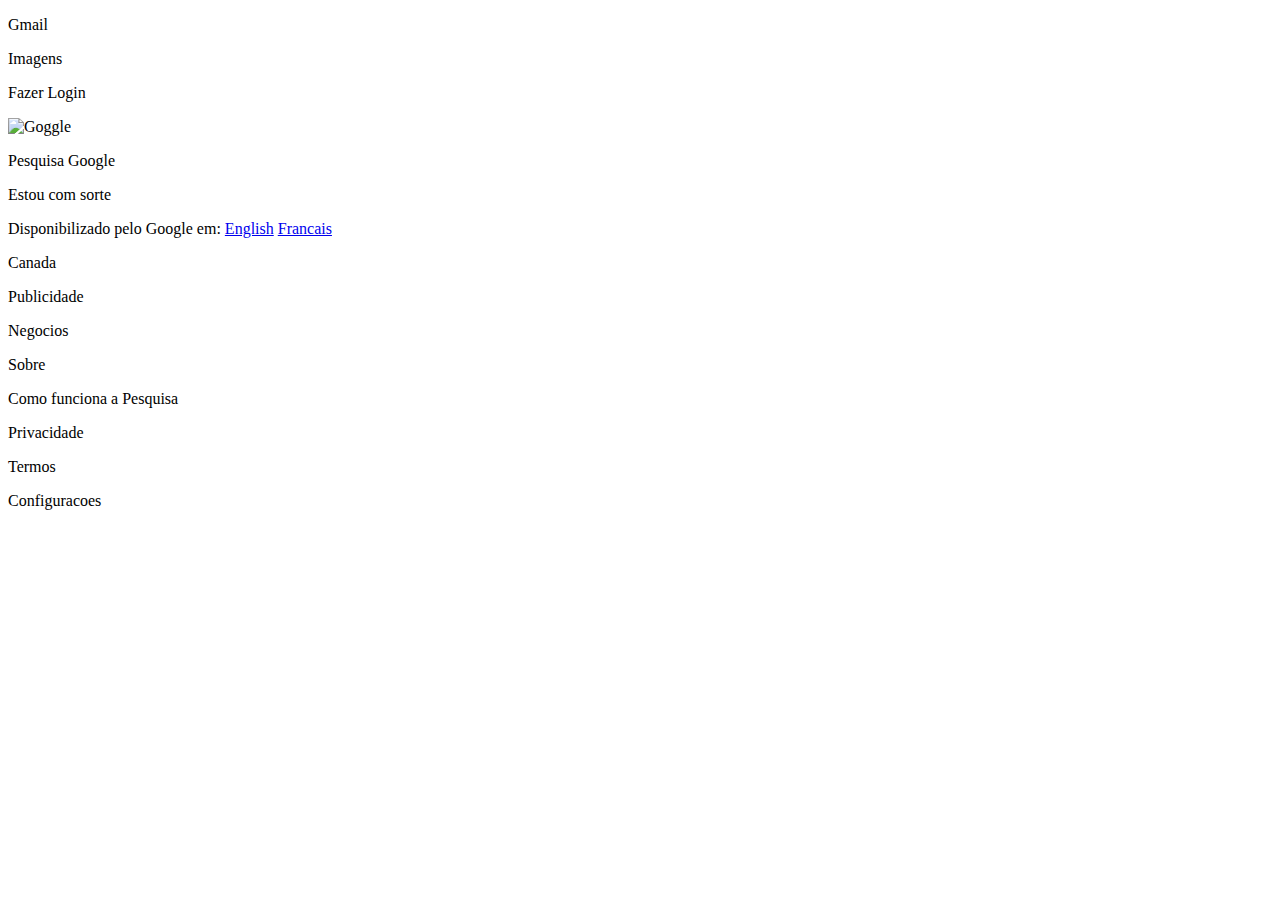
==== index.html @ f44c6bea "index.html" ====
<!DOCTYPE html>
<html>

<head>
	<title>Google</title>
  <link rel="stylesheet" href="style.css">
</head>

<body>
  <p>Gmail</p>
  <p>Imagens</p>
  <p>Fazer Login</p>
  
  <p><img src="https://www.google.com/images/branding/googlelogo/1x/googlelogo_color_272x92dp.png" width="120" height="90" alt="Goggle"></p>

  <p>Pesquisa Google </p>
  <p>Estou com sorte</p>
  <p>Disponibilizado pelo Google em: <a href="https://www.google.com"> English</a> <a href="https://www.google.com"> Francais</a></p>

  <p>Canada</p>
  <p>Publicidade</p>
  <p>Negocios</p>
  <p>Sobre</p>
	<p>Como funciona a Pesquisa</p>
  <p>Privacidade</p>
  <p>Termos</p>
  <p>Configuracoes</p>

</body> 

</html>
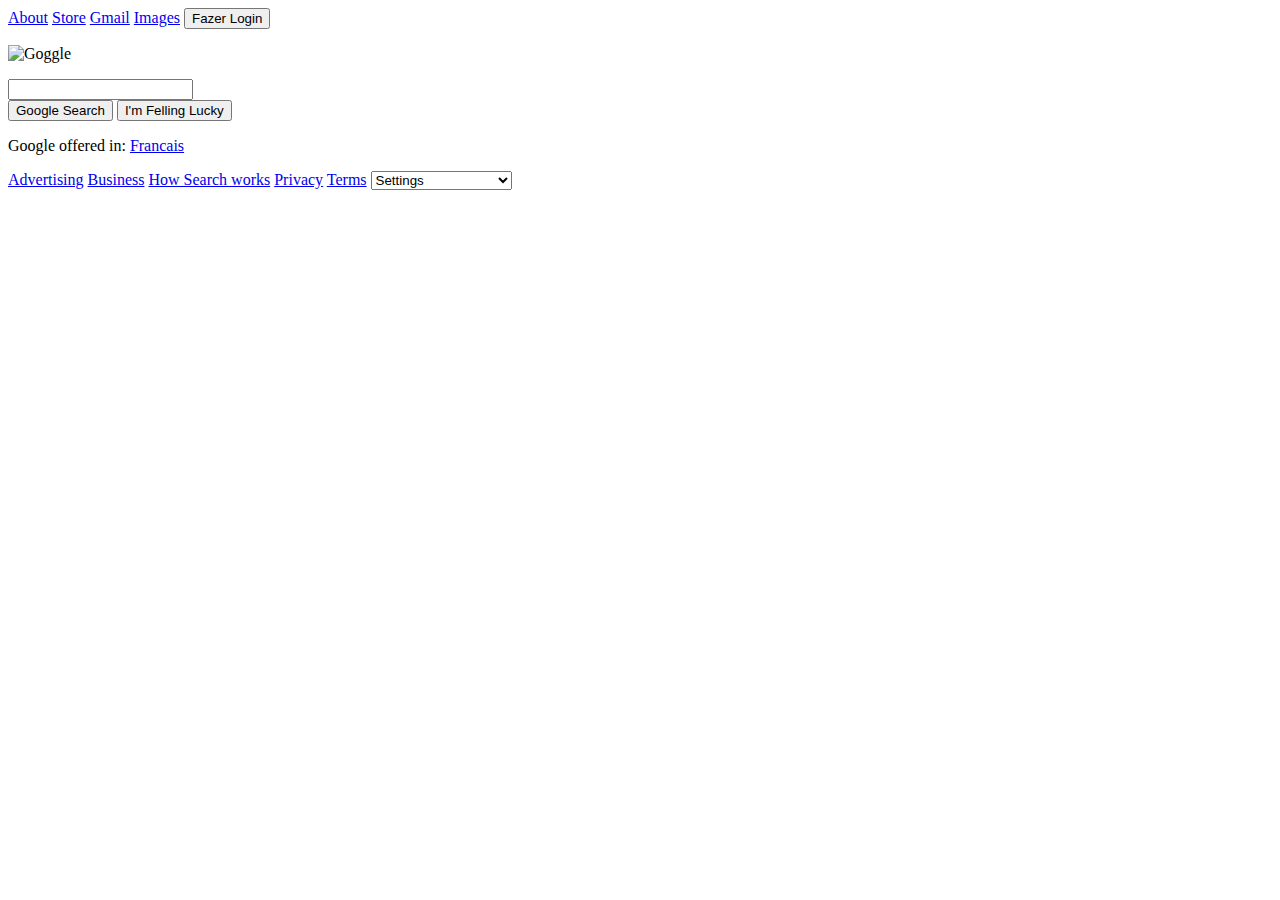
==== commit ecf75c4b: "index.html" ====
--- a/index.html
+++ b/index.html
@@ -7,24 +7,44 @@
 </head>
 
 <body>
-  <p>Gmail</p>
-  <p>Imagens</p>
-  <p>Fazer Login</p>
+
+  <div id="divBusca">
+    <a href="https://about.google/?fg=1&utm_source=google-CA&utm_medium=referral&utm_campaign=hp-header">About</a>
+    <a href="https://store.google.com/CA/?utm_source=hp_header&utm_medium=google_ooo&utm_campaign=GS100042&hl=en-CA">Store</a>
+    <a href="https://accounts.google.com/ServiceLogin?service=mail&passive=true&rm=false&continue=https://mail.google.com/mail/?tab%3Dwm%26ogbl&scc=1&ltmpl=default&ltmplcache=2&emr=1&osid=1#"> Gmail</a> 
+    <a href="https://www.google.ca/imghp?hl=fr&tab=wi&ogbl">Images</a>
+    <button id="btnFazerLogin">Fazer Login</button>
+  </div>
   
   <p><img src="https://www.google.com/images/branding/googlelogo/1x/googlelogo_color_272x92dp.png" width="120" height="90" alt="Goggle"></p>
 
-  <p>Pesquisa Google </p>
-  <p>Estou com sorte</p>
-  <p>Disponibilizado pelo Google em: <a href="https://www.google.com"> English</a> <a href="https://www.google.com"> Francais</a></p>
+  <div id="divBusca">
+    <input type="text"/>
+  </div>
 
-  <p>Canada</p>
-  <p>Publicidade</p>
-  <p>Negocios</p>
-  <p>Sobre</p>
-	<p>Como funciona a Pesquisa</p>
-  <p>Privacidade</p>
-  <p>Termos</p>
-  <p>Configuracoes</p>
+
+  <div id="divBusca">
+    <button id="btnPesquisarGoogle">Google Search</button>
+    <button id="btnEstoucomSorte">I'm Felling Lucky</button>
+  </div>
+
+  <p>Google offered in: <a href="https://www.google.com"> Francais</a></p>
+
+  <div id="divBusca">
+    <a href="https://ads.google.com/intl/en_ca/home/?subid=ww-ww-et-g-awa-a-g_hpafoot1_1!o2&utm_source=google.com&utm_medium=referral&utm_campaign=google_hpafooter&fg=1">Advertising</a>
+    <a href="https://www.google.com/services/?subid=ww-ww-et-g-awa-a-g_hpbfoot1_1!o2&utm_source=google.com&utm_medium=referral&utm_campaign=google_hpbfooter&fg=1#?modal_active=none">Business</a>
+    <a href="https://www.google.com/search/howsearchworks/?fg=1">How Search works</a>
+	  <a href="https://policies.google.com/privacy?fg=1">Privacy</a>
+    <a href="https://policies.google.com/terms?fg=1">Terms</a>
+      <select name="Settings">
+        <option value="SearchSettings">Settings</option>
+        <option value="AdvancedSearch">Advanced Search</option>
+        <option value="YourDatainSearch">Your Data in Search</option>
+        <option value="History">History</option>
+        <option value="SearchHelp">Search Help</option>
+        <option value="SendFeedback">Send Feedback</option>
+      </select>
+  </div>
 
 </body> 
 
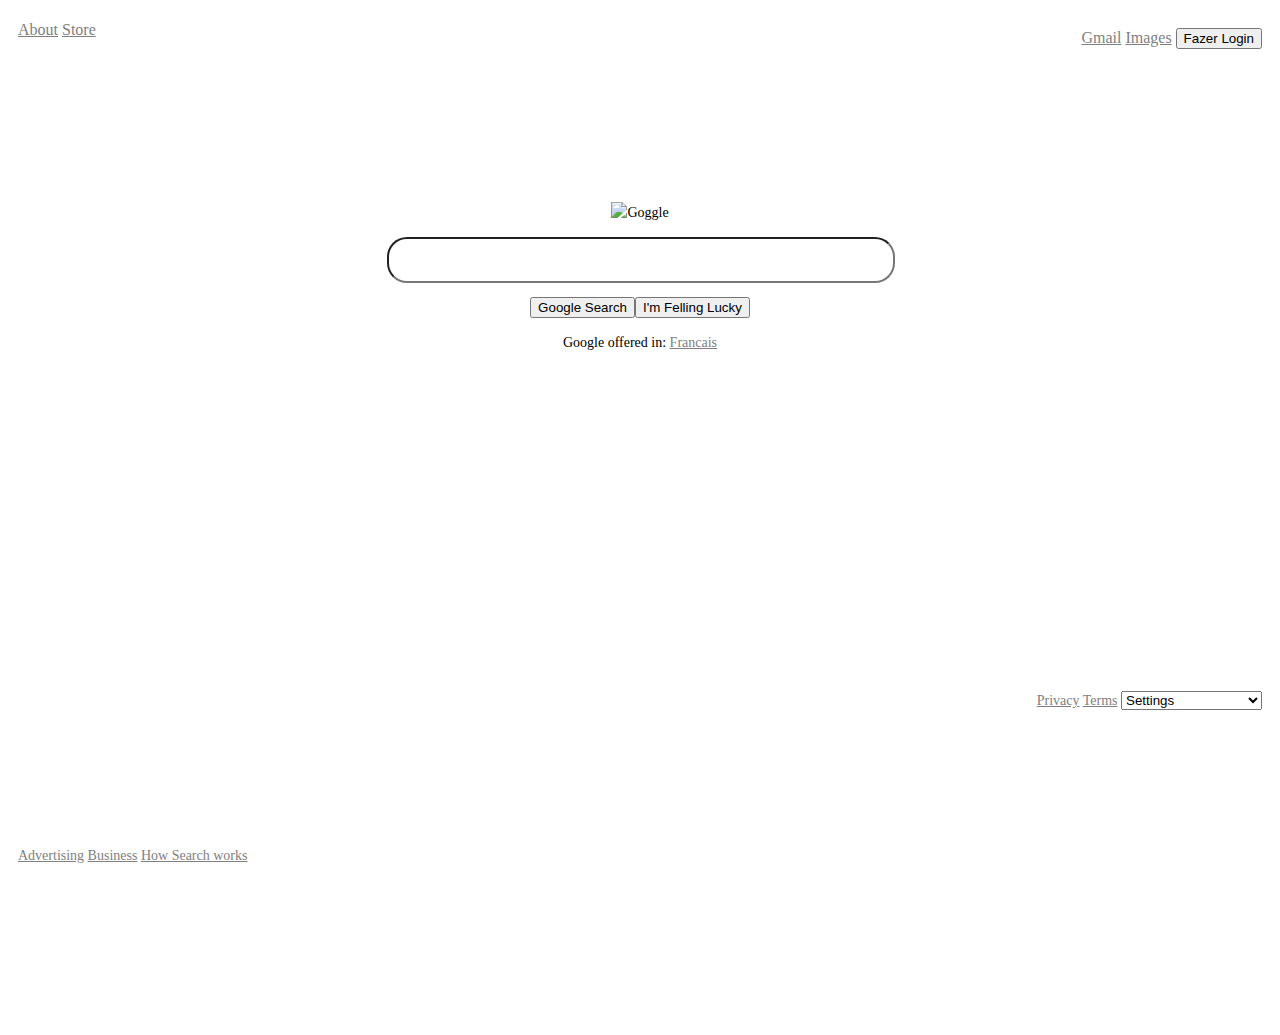
==== commit 0ba6499a: "index.html" ====
--- a/index.html
+++ b/index.html
@@ -3,48 +3,52 @@
 
 <head>
 	<title>Google</title>
-  <link rel="stylesheet" href="style.css">
+  <link rel="stylesheet" href="google-homepage-style.css">
 </head>
 
 <body>
 
-  <div id="divBusca">
+  <div id="top_left">
     <a href="https://about.google/?fg=1&utm_source=google-CA&utm_medium=referral&utm_campaign=hp-header">About</a>
     <a href="https://store.google.com/CA/?utm_source=hp_header&utm_medium=google_ooo&utm_campaign=GS100042&hl=en-CA">Store</a>
+  </div>
+
+  <div id="top_right">
     <a href="https://accounts.google.com/ServiceLogin?service=mail&passive=true&rm=false&continue=https://mail.google.com/mail/?tab%3Dwm%26ogbl&scc=1&ltmpl=default&ltmplcache=2&emr=1&osid=1#"> Gmail</a> 
     <a href="https://www.google.ca/imghp?hl=fr&tab=wi&ogbl">Images</a>
     <button id="btnFazerLogin">Fazer Login</button>
   </div>
   
-  <p><img src="https://www.google.com/images/branding/googlelogo/1x/googlelogo_color_272x92dp.png" width="120" height="90" alt="Goggle"></p>
+  
+    
+  <div id="centred"> 
+    <p><img src="https://www.google.com/images/branding/googlelogo/1x/googlelogo_color_272x92dp.png" width="280" height="100" alt="Goggle"></p> 
+    <p class="text"><input type="text"/></p>
+    <p><button id="btnPesquisarGoogle">Google Search</button><button id="btnEstoucomSorte">I'm Felling Lucky</button></p>
+    <p>Google offered in: <a href="https://www.google.com"> Francais</a></p>
+  </div>  
 
-  <div id="divBusca">
-    <input type="text"/>
-  </div>
+  <footer>
 
+    <p class="foot_left">
+      <a href="https://ads.google.com/intl/en_ca/home/?subid=ww-ww-et-g-awa-a-g_hpafoot1_1!o2&utm_source=google.com&utm_medium=referral&utm_campaign=google_hpafooter&fg=1">Advertising</a>
+      <a href="https://www.google.com/services/?subid=ww-ww-et-g-awa-a-g_hpbfoot1_1!o2&utm_source=google.com&utm_medium=referral&utm_campaign=google_hpbfooter&fg=1#?modal_active=none">Business</a>
+      <a href="https://www.google.com/search/howsearchworks/?fg=1">How Search works</a>
+    </p>
 
-  <div id="divBusca">
-    <button id="btnPesquisarGoogle">Google Search</button>
-    <button id="btnEstoucomSorte">I'm Felling Lucky</button>
-  </div>
-
-  <p>Google offered in: <a href="https://www.google.com"> Francais</a></p>
-
-  <div id="divBusca">
-    <a href="https://ads.google.com/intl/en_ca/home/?subid=ww-ww-et-g-awa-a-g_hpafoot1_1!o2&utm_source=google.com&utm_medium=referral&utm_campaign=google_hpafooter&fg=1">Advertising</a>
-    <a href="https://www.google.com/services/?subid=ww-ww-et-g-awa-a-g_hpbfoot1_1!o2&utm_source=google.com&utm_medium=referral&utm_campaign=google_hpbfooter&fg=1#?modal_active=none">Business</a>
-    <a href="https://www.google.com/search/howsearchworks/?fg=1">How Search works</a>
-	  <a href="https://policies.google.com/privacy?fg=1">Privacy</a>
-    <a href="https://policies.google.com/terms?fg=1">Terms</a>
-      <select name="Settings">
-        <option value="SearchSettings">Settings</option>
-        <option value="AdvancedSearch">Advanced Search</option>
-        <option value="YourDatainSearch">Your Data in Search</option>
-        <option value="History">History</option>
-        <option value="SearchHelp">Search Help</option>
-        <option value="SendFeedback">Send Feedback</option>
-      </select>
-  </div>
+    <p class="foot_right">
+	    <a href="https://policies.google.com/privacy?fg=1">Privacy</a>
+      <a href="https://policies.google.com/terms?fg=1">Terms</a>
+        <select name="Settings">
+          <option value="SearchSettings">Settings</option>
+          <option value="AdvancedSearch">Advanced Search</option>
+          <option value="YourDatainSearch">Your Data in Search</option>
+          <option value="History">History</option>
+          <option value="SearchHelp">Search Help</option>
+          <option value="SendFeedback">Send Feedback</option>
+        </select>
+    </p>
+</footer>
 
 </body> 
 
--- a/google-homepage-style.css
+++ b/google-homepage-style.css
@@ -0,0 +1,107 @@
+/* This is a comment, by the way */
+
+
+p {
+    font: 14px/1.5 "Times New Roman", times, serif;
+    text-align: center;
+    
+}
+
+#top_left{
+  text-align: left;
+  position: absolute;
+  top: 0px;
+  line-height: 40px;
+  padding: 10px;
+  
+}
+
+#top_right{
+  
+  float: right;
+  text-align: right; 
+  position: relative;
+  top: 0px;
+  line-height: 40px;
+  padding: 10px;
+  
+}
+
+
+.foot_left {
+
+    text-align: left;
+    position: absolute;
+    bottom: 0;
+    line-height: 40px;
+    padding: 10px;
+
+}
+
+
+.foot_right {
+
+    float: right;
+    text-align: left;
+    position: relative;
+    bottom: 0;
+    line-height: 620px;
+    padding: 10px;
+
+}
+
+#centred {
+
+  float: center;
+  position: relative;
+  text-align: center;
+  margin-top: auto;
+  margin-bottom: auto;
+  margin-left: auto;
+  margin-right: auto;
+  width: 40%;
+  padding-top: 180px;       
+
+}
+
+
+  
+input[type="text"] {
+    border: 2px line-height #456879;
+    border-radius: 20px;
+    height: 40px;
+    width: 500px;
+}
+  
+}
+
+
+
+
+
+img {
+    
+}
+
+/* unvisited link */
+a:link {
+  color: gray;
+}
+
+/* visited link */
+a:visited {
+  color: gray;
+}
+
+/* mouse over link */
+a:hover {
+  color: gray;
+}
+
+/* selected link */
+a:active {
+  color: gray;
+}
+
+
+
